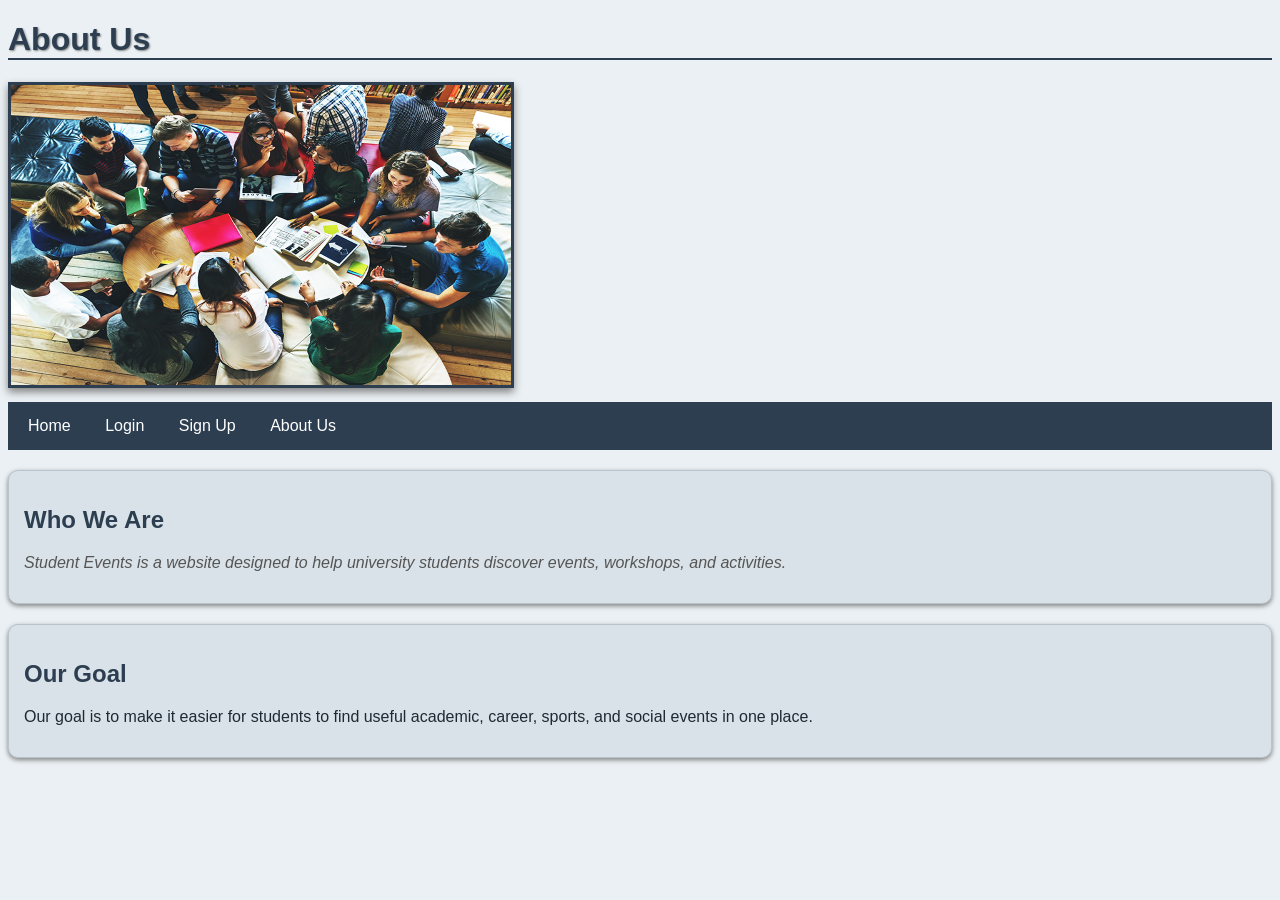
==== about.html @ d29cad40 "Add files via upload" ====
<!DOCTYPE html>

<html>

<head>
    <meta charset="UTF-8">

    <title>Student Events - About Us</title>

       <link rel="stylesheet" href="style.css"> 

       <style type="text/css">
    .about-note {
        color: #555555;
        font-style: italic;
    	}
       </style>

</head>

<body>

    <h1 style="border-bottom:2px solid #2c3e50;">About Us</h1>

    <img src="events.jpg" alt="Student Events"
     width="500" height="300"
     usemap="#eventmap">

	<map name="eventmap">
	    <area shape="rect"
	          coords="0,0,500,300"
	          href="about.html"
        	  alt="About Us">
	</map>


    <nav>
        <a href="index.html">Home</a>
        <a href="login.html">Login</a>
        <a href="signup.html">Sign Up</a>
        <a href="about.html">About Us</a>
    </nav>

    <section>

        <h2>Who We Are</h2>

        <p class="about-note">
                 Student Events is a website designed to help university students
    	       discover events, workshops, and activities.
	</p>

    </section>

    <section>

        <h2>Our Goal</h2>

        <article>
            <p>
                Our goal is to make it easier for students to find useful
                academic, career, sports, and social events in one place.
            </p>
        </article>

    </section>

</body>

</html>
---- style.css ----
body {
    font-family: Arial;
    background-color: #eaf0f4;
    color: #1f2933;
}

nav {
    background-color: #2c3e50;
    padding: 15px;
    margin-top: 10px;
    margin-bottom: 20px;
}

nav a {
    color: white;
    text-decoration: none;
    margin-right: 20px;
    padding: 5px;
}

h1, h2 {
    color: #2c3e50;
}

img {
    border: 3px solid #2c3e50;
    box-shadow: 0 4px 8px gray;
}

section {
    background-color: #d9e2e8;
    padding: 15px;
    margin-bottom: 20px;
    border: 1px solid #b8c4cc;
    box-shadow: 0 2px 5px gray;
    border-radius: 10px;
}


table {
    width: 100%;
    border-collapse: collapse;
    background-color: white;
}

th, td {
    border: 1px solid #cccccc;
    padding: 10px;
    text-align: left;
}

th {
    background-color: #2c3e50;
    color: white;
}


form {
    background-color: #dde5ea;
    padding: 20px;
    border: 1px solid #bcc7cf;
    box-shadow: 0 2px 5px gray;
    width: 400px;
    border-radius: 10px;
}

input, select {
    padding: 8px;
    margin-top: 5px;
}


.highlight {
    color: #2c3e50;
    font-weight: bold;
}



.image-box {
    position: relative;
    width: 500px;
}

.image-box img {
    position: relative;
    z-index: 1;
}

.event-badge {
    position: absolute;
    top: 15px;
    left: 15px;
    z-index: 2;
    background-color: #2c3e50;
    color: white;
    padding: 8px;
}



nav a:hover {
    background-color: white;
    color: #2c3e50;
    
}

h1 {
    text-shadow: 1px 1px 2px gray;
}

section, form {
    border-radius: 10px;
}
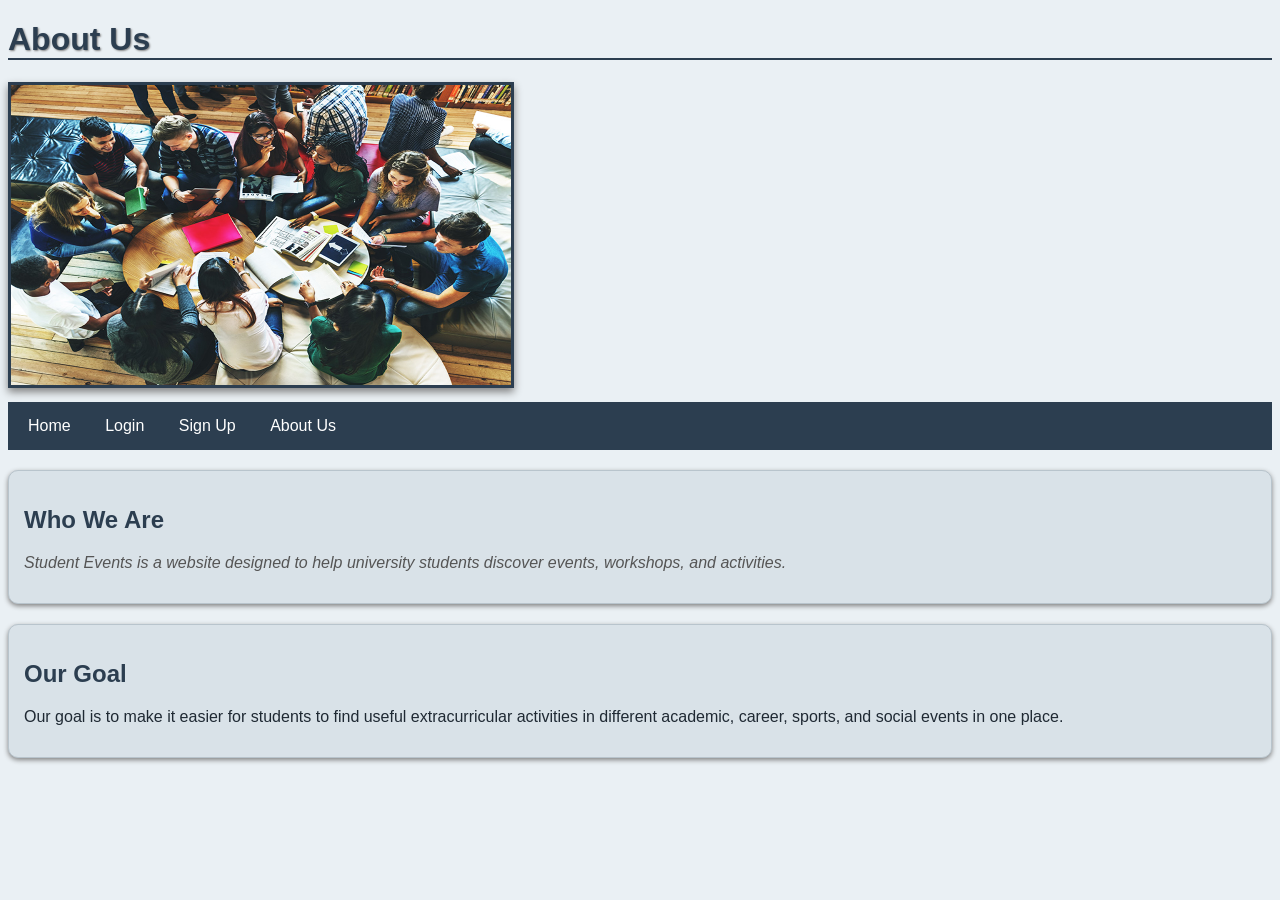
==== commit bcb811f1: "Update about.html" ====
--- a/about.html
+++ b/about.html
@@ -22,16 +22,10 @@
 
     <h1 style="border-bottom:2px solid #2c3e50;">About Us</h1>
 
+    <a href="about.html">
     <img src="events.jpg" alt="Student Events"
-     width="500" height="300"
-     usemap="#eventmap">
-
-	<map name="eventmap">
-	    <area shape="rect"
-	          coords="0,0,500,300"
-	          href="about.html"
-        	  alt="About Us">
-	</map>
+         width="500" height="300">
+      </a>
 
 
     <nav>
@@ -58,7 +52,7 @@
 
         <article>
             <p>
-                Our goal is to make it easier for students to find useful
+                Our goal is to make it easier for students to find useful extracurricular activities in different
                 academic, career, sports, and social events in one place.
             </p>
         </article>
@@ -67,4 +61,4 @@
 
 </body>
 
-</html>+</html>
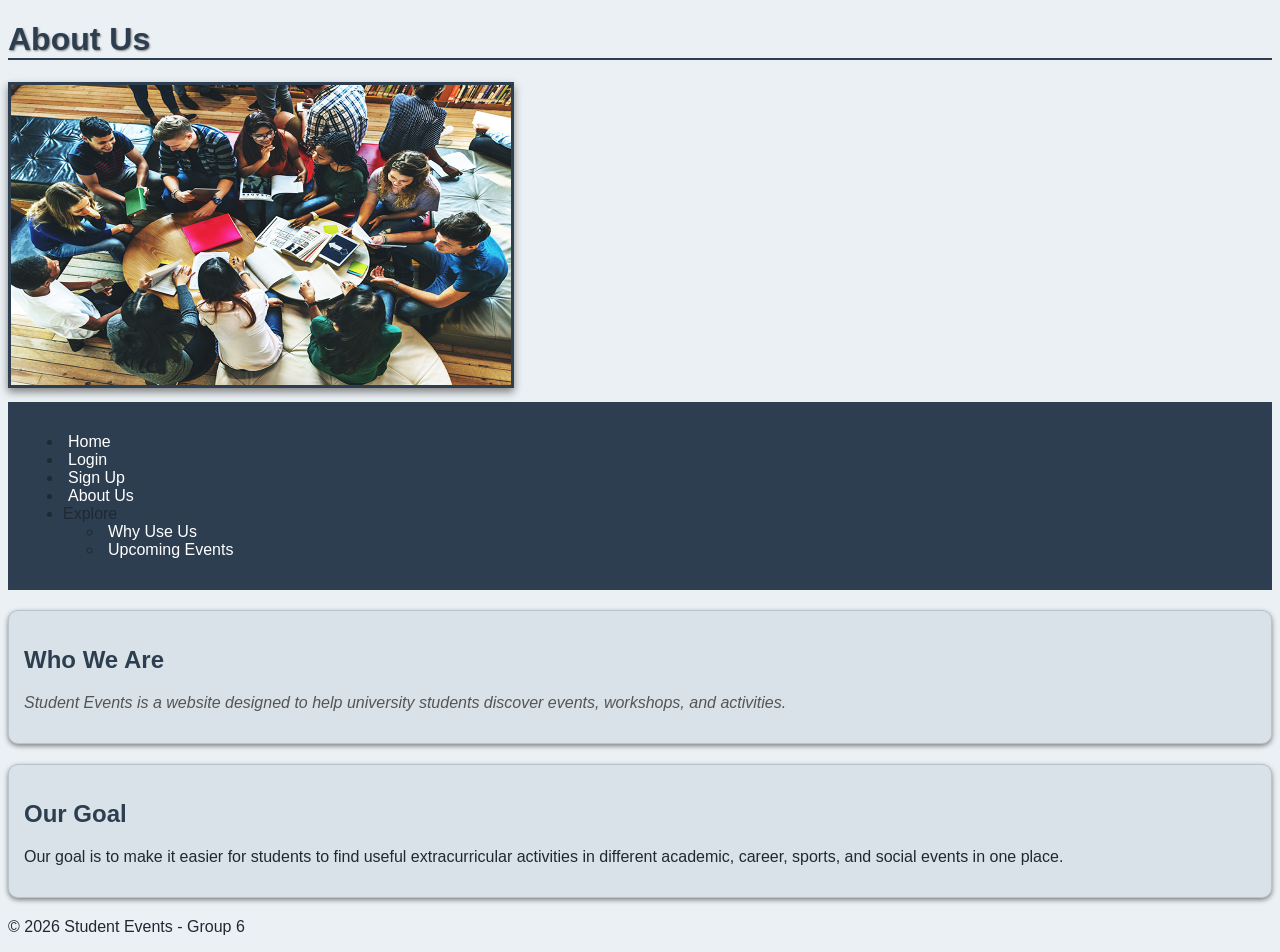
==== commit 14755422: "Update about.html" ====
--- a/about.html
+++ b/about.html
@@ -29,10 +29,18 @@
 
 
     <nav>
-        <a href="index.html">Home</a>
-        <a href="login.html">Login</a>
-        <a href="signup.html">Sign Up</a>
-        <a href="about.html">About Us</a>
+    <ul>
+        <li><a href="index.html">Home</a></li>
+        <li><a href="login.html">Login</a></li>
+        <li><a href="signup.html">Sign Up</a></li>
+        <li><a href="about.html">About Us</a></li>
+        <li class="dropdown">Explore 
+            <ul>
+                <li><a href="about.html">Why Use Us</a></li>
+                <li><a href="index.html#events">Upcoming Events</a></li>
+            </ul>
+        </li>
+    </ul>
     </nav>
 
     <section>
@@ -60,5 +68,7 @@
     </section>
 
 </body>
-
+<footer>
+    <p>&copy; 2026 Student Events - Group 6 </p>
+</footer>
 </html>
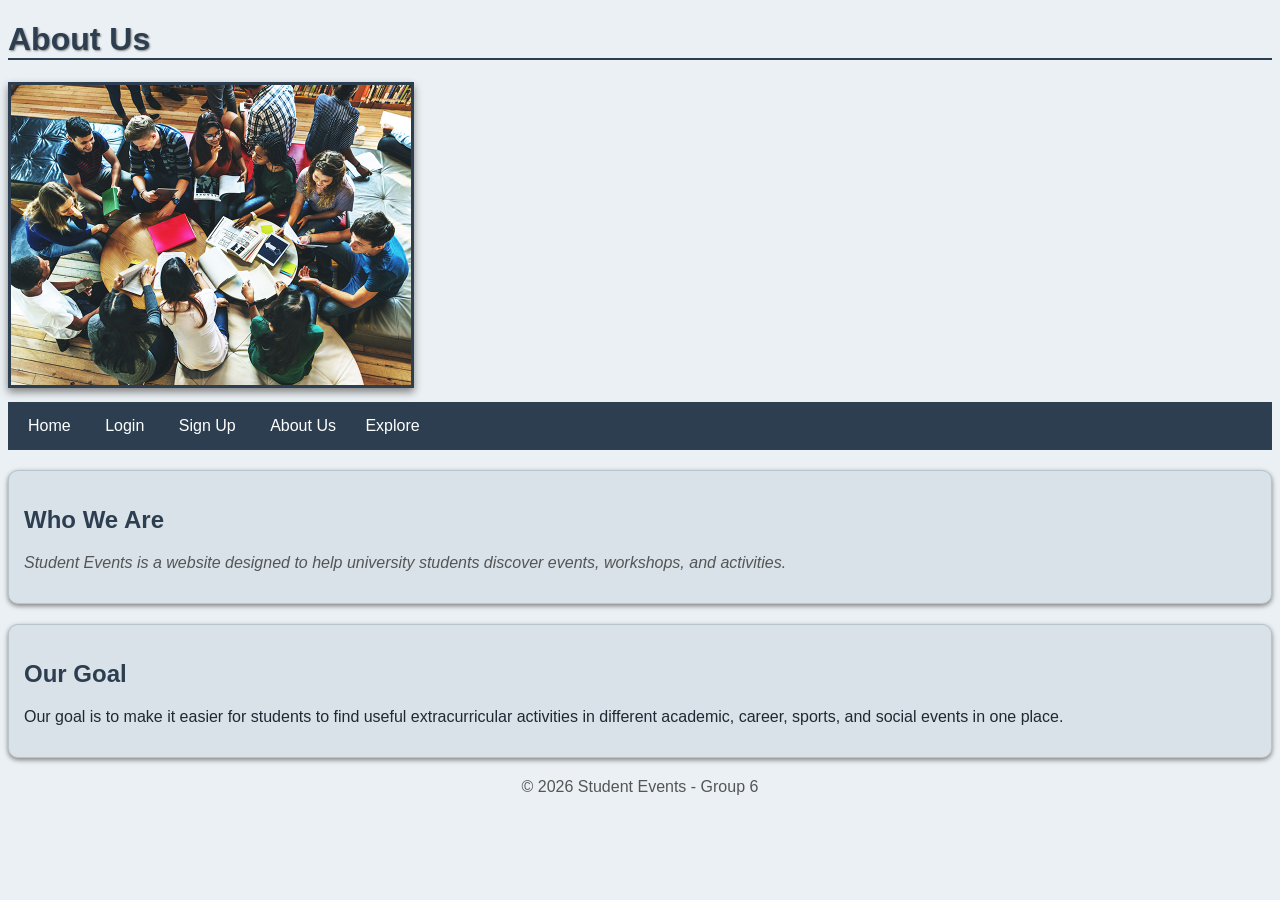
==== commit 9a400f91: "Update about.html" ====
--- a/about.html
+++ b/about.html
@@ -24,7 +24,7 @@
 
     <a href="about.html">
     <img src="events.jpg" alt="Student Events"
-         width="500" height="300">
+         width="400" height="300">
       </a>
 
 
@@ -36,7 +36,7 @@
         <li><a href="about.html">About Us</a></li>
         <li class="dropdown">Explore 
             <ul>
-                <li><a href="about.html">Why Use Us</a></li>
+                <li><a href=index.html#why>Why Use Us</a></li>
                 <li><a href="index.html#events">Upcoming Events</a></li>
             </ul>
         </li>
@@ -66,9 +66,8 @@
         </article>
 
     </section>
-
-</body>
 <footer>
     <p>&copy; 2026 Student Events - Group 6 </p>
 </footer>
+</body>
 </html>
--- a/style.css
+++ b/style.css
@@ -14,7 +14,6 @@
 nav a {
     color: white;
     text-decoration: none;
-    margin-right: 20px;
     padding: 5px;
 }
 
@@ -97,12 +96,10 @@
     padding: 8px;
 }
 
-
-
 nav a:hover {
     background-color: white;
     color: #2c3e50;
-    
+
 }
 
 h1 {
@@ -111,4 +108,54 @@
 
 section, form {
     border-radius: 10px;
-}+}
+section, form {
+    border-radius: 10px;
+}
+footer {
+    text-align: center;
+    color: #555555;
+    margin-top: 20px;
+}
+nav ul {
+    list-style: none;
+    margin: 0;
+    padding: 0;
+}
+
+nav ul li {
+    display: inline;
+    position: relative;
+    color: white;
+    margin-right: 20px;
+}
+.dropdown ul {
+    display: none;            
+    position: absolute;
+    top: 100%;
+    left: 0;
+    width: 12em;
+    padding-top: 15px;
+    background-color: #2c3e50;
+    box-shadow: 0 4px 8px gray;
+    z-index: 3;
+}               
+
+.dropdown:hover ul {
+    display: block;
+}
+
+.dropdown ul li {
+    display: block;
+    margin: 0;
+    padding: 8px;
+}
+
+.dropdown ul li:hover {
+    background-color: PowderBlue;
+}
+
+caption {
+    font-weight: bold;
+    padding: 8px;
+}
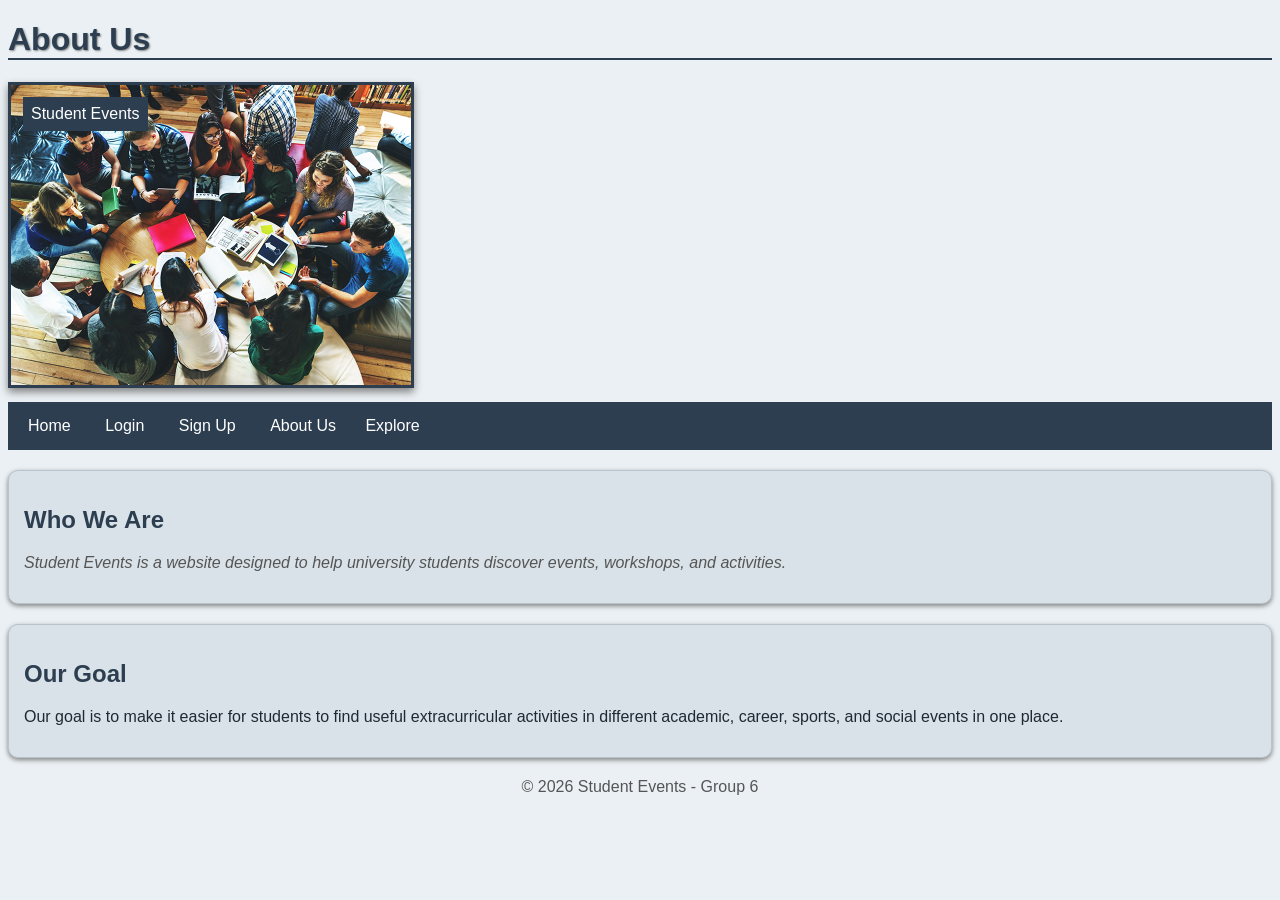
==== commit 87ff6ac2: "Update about.html" ====
--- a/about.html
+++ b/about.html
@@ -8,6 +8,8 @@
     <title>Student Events - About Us</title>
 
        <link rel="stylesheet" href="style.css"> 
+
+    <script type="text/javascript" src="script.js"></script>
 
        <style type="text/css">
     .about-note {
@@ -22,10 +24,18 @@
 
     <h1 style="border-bottom:2px solid #2c3e50;">About Us</h1>
 
-    <a href="about.html">
-    <img src="events.jpg" alt="Student Events"
-         width="400" height="300">
-      </a>
+    <!-- project image linked to About Us with an image map -->
+    <div class="image-box" onmouseover="highlightPicture()" onmouseout="restorePicture()">
+
+        <img id="eventImage" src="events.jpg" alt="Student Events" width="400" height="300" usemap="#eventsmap">
+
+        <span class="event-badge" id="badge">Student Events</span>
+
+        <map name="eventsmap">
+            <area shape="rect" coords="0,0,400,300" href="about.html" alt="About Us">
+        </map>
+
+    </div>
 
 
     <nav>
@@ -36,7 +46,7 @@
         <li><a href="about.html">About Us</a></li>
         <li class="dropdown">Explore 
             <ul>
-                <li><a href=index.html#why>Why Use Us</a></li>
+                <li><a href="index.html#why">Why Use Us</a></li>
                 <li><a href="index.html#events">Upcoming Events</a></li>
             </ul>
         </li>
